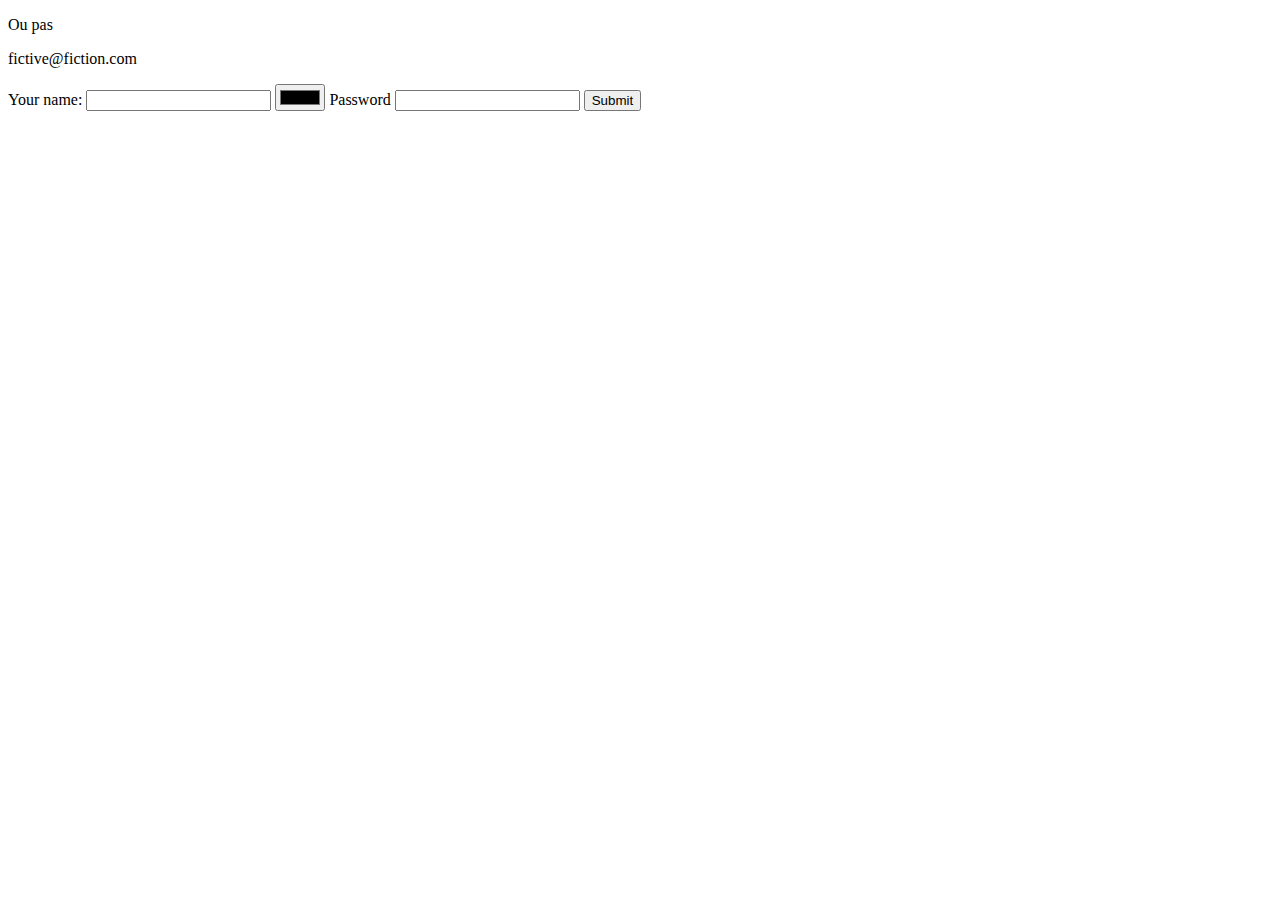
==== contact.html @ 1c090d15 "Add iniyial cv files" ====
<!DOCTYPE html>
<html>
  <head>
    <meta charset="UTF-8" />
    <title>Contactez-moi</title>
  </head>
  <body>
    <p>Ou pas</p>
    <p>fictive@fiction.com</p>

    <form action="">
      <label for="">Your name:</label>
      <input type="text" />
      <input type="color" />
      <label for="">Password</label>
      <input type="password" name="" id="" />
      <input type="submit" />
    </form>
  </body>
</html>
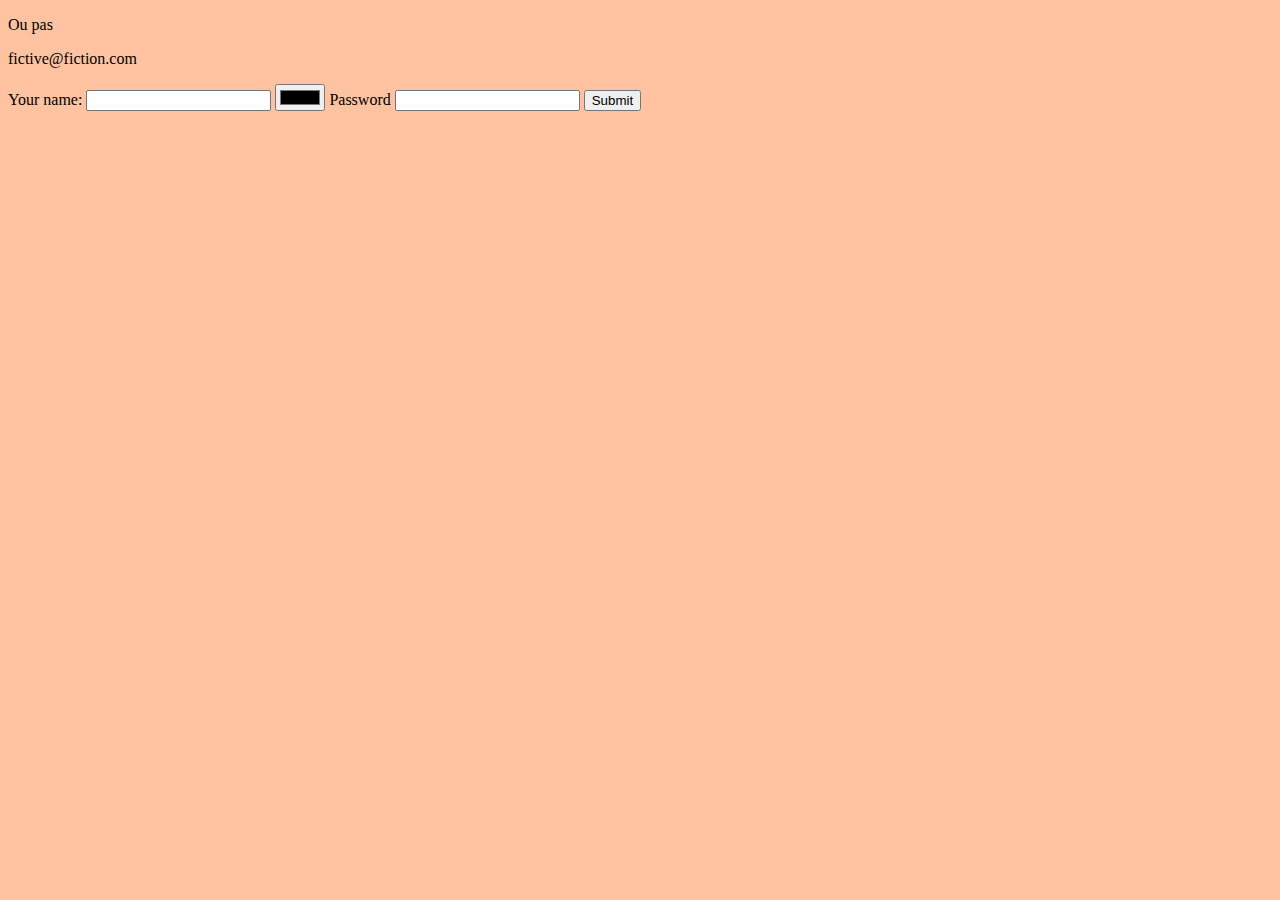
==== commit 1f413bbf: "css added" ====
--- a/contact.html
+++ b/contact.html
@@ -3,6 +3,7 @@
   <head>
     <meta charset="UTF-8" />
     <title>Contactez-moi</title>
+    <link rel="stylesheet" href="css/styles.css" />
   </head>
   <body>
     <p>Ou pas</p>
--- a/css/styles.css
+++ b/css/styles.css
@@ -0,0 +1,16 @@
+body {
+  background-color: #ffc3a1;
+}
+hr {
+  background-color: #ffc3a1;
+  border-style: dotted none none;
+  border-color: grey;
+  border-width: 5px;
+  width: 5%;
+}
+h1 {
+  color: #66bfbf;
+}
+h3 {
+  color: #66bfbf;
+}
